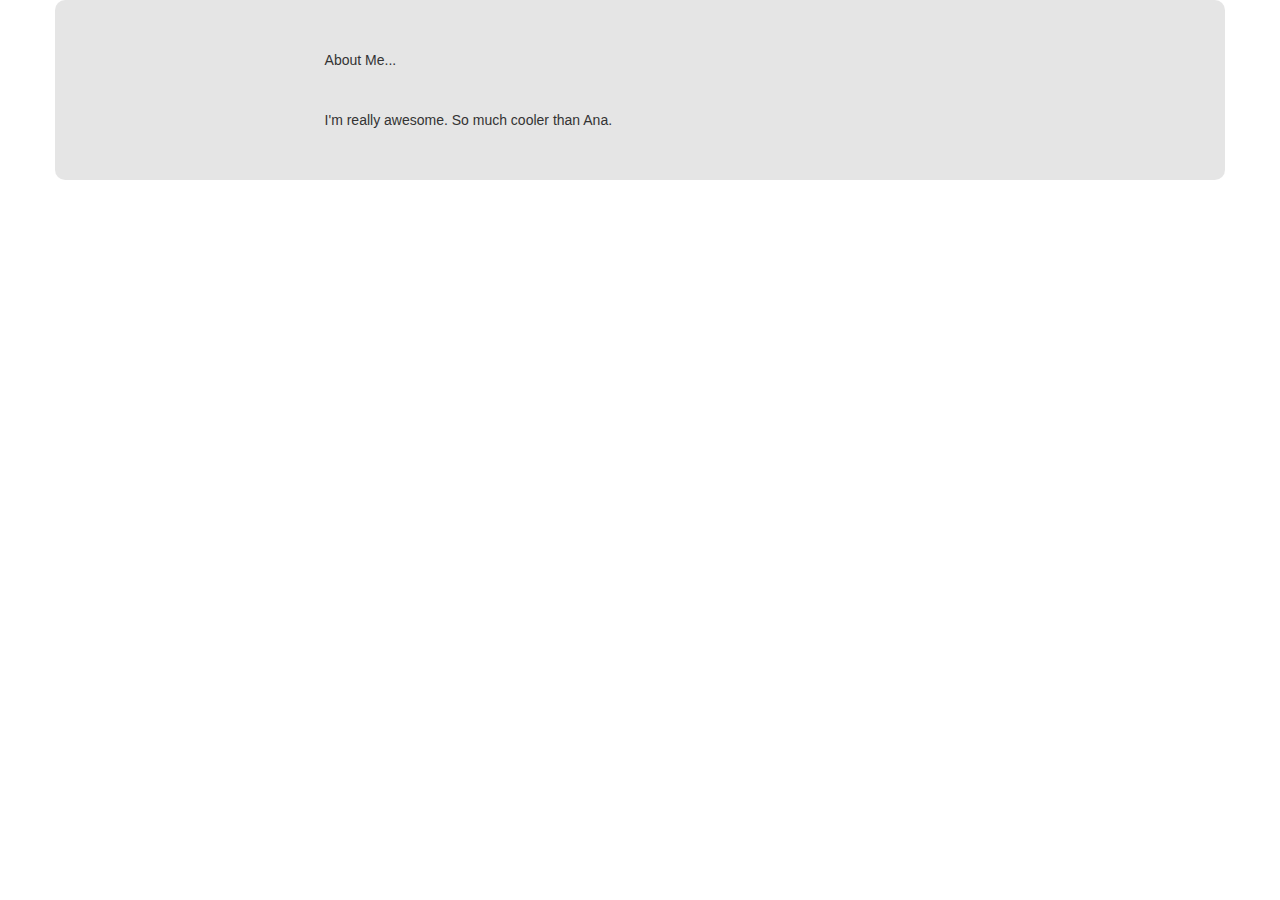
==== public_html/index.html @ 565c0d73 "Filesssssssss" ====
<!DOCTYPE html>
<!--
To change this license header, choose License Headers in Project Properties.
To change this template file, choose Tools | Templates
and open the template in the editor.
-->
<html>
    <head>
        <title>Portfolio</title>
        <meta charset="UTF-8">
        <meta name="viewport" content="width=device-width, initial-scale=1.0">
        <link type ="text/css" rel ="stylesheet" href ="css/normalize.css"/>
        <link type ="text/css" rel ="stylesheet" href ="css/bootstrap-theme.css"/>
        <link type ="text/css" rel ="stylesheet" href ="css/bootstrap.css"/>
        <link type ="text/css" rel ="stylesheet" href ="css/style.css"/>
    </head>
    <body>
        <div class = "container" id = "container">
            <div class = "row">
                <div class ="col-xs-10"><!--left side-->
                    <div class ="row"><!--title section-->
                        <div class = "col-xs-3"><!--number-->
                        </div>
                        <div class = "col-xs-9"><!--title-->
                            About Me...
                        </div>
                    </div>
                    <div class ="row"><!--info section-->
                        <div class = "col-xs-3"><!--image-->
                            
                        </div>
                        <div class = "col-xs-9"><!--info-->
                            I'm really awesome. So much cooler than Ana.
                        </div>
                    </div>
                </div>
                <div class = "col-xs-2"><!--menu-->
                </div>
            </div>
        </div>
    </body>
</html>
---- public_html/css/style.css ----
div{
    padding: 10px;
    border-radius: 10px;
}

.container{
    background-color: rgba(0,0,0,0.1);
}

.row{
    
}
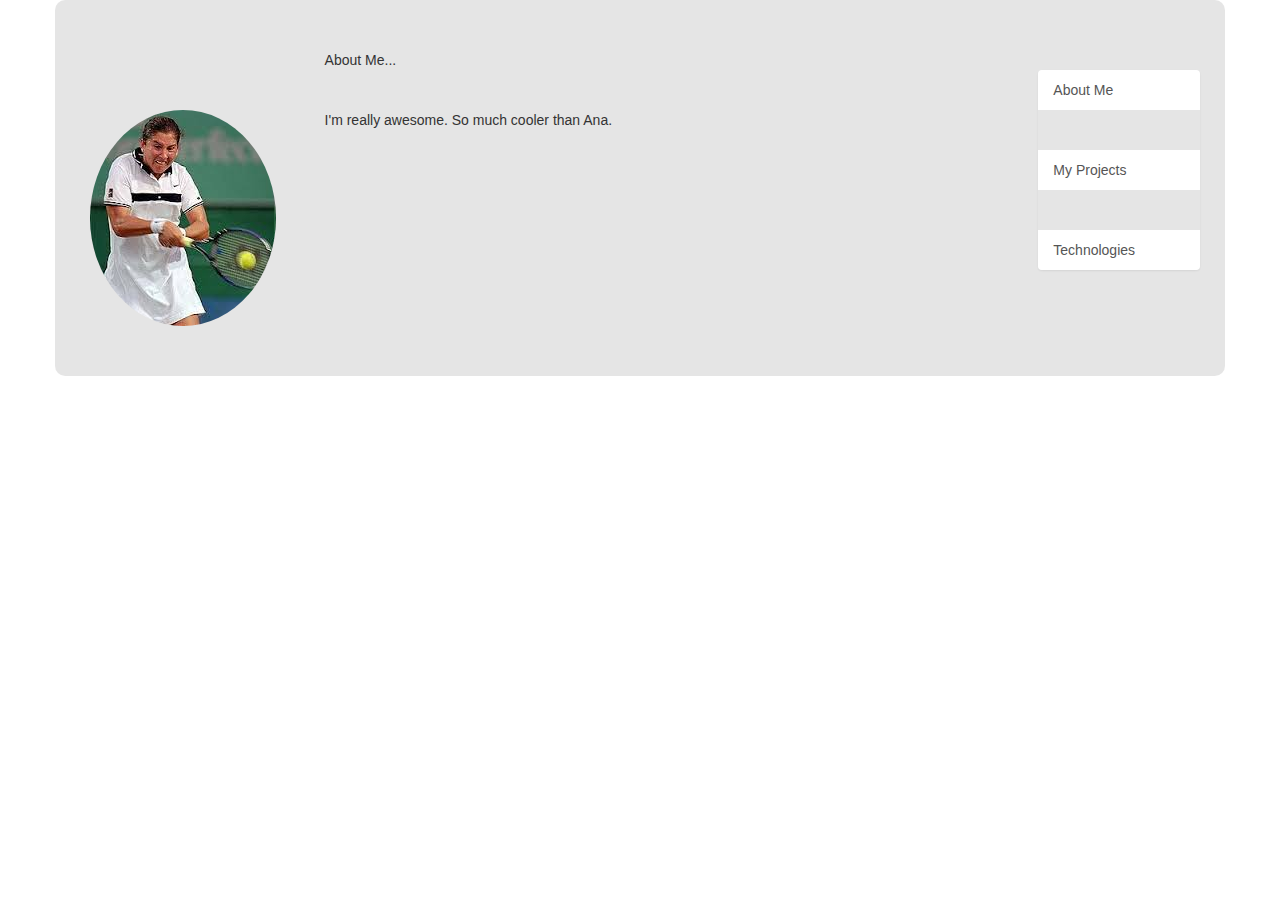
==== commit 24b1aee7: "More filesssssssssssssssss" ====
--- a/public_html/index.html
+++ b/public_html/index.html
@@ -27,7 +27,7 @@
                     </div>
                     <div class ="row"><!--info section-->
                         <div class = "col-xs-3"><!--image-->
-                            
+                            <img class="img-responsive img-circle" src ="images/tennis.jpg" >
                         </div>
                         <div class = "col-xs-9"><!--info-->
                             I'm really awesome. So much cooler than Ana.
@@ -35,6 +35,11 @@
                     </div>
                 </div>
                 <div class = "col-xs-2"><!--menu-->
+                    <nav class = "list-group">
+                        <a class ="list-group-item" href = "index.html">About Me</a>
+                        <a class ="list-group-item" href = "projects.html">My Projects</a>
+                        <a class ="list-group-item" href = "technologies.html">Technologies</a>
+                    </nav>
                 </div>
             </div>
         </div>
--- a/public_html/css/style.css
+++ b/public_html/css/style.css
@@ -8,6 +8,12 @@
 }
 
 .row{
-    
+    border-bottom-width: 3px;
+    border-bottom-color: black;
 }
 
+.list-group-item{
+    border: 0;
+    margin-top: 40px;
+    margin-bottom: 40px;
+}
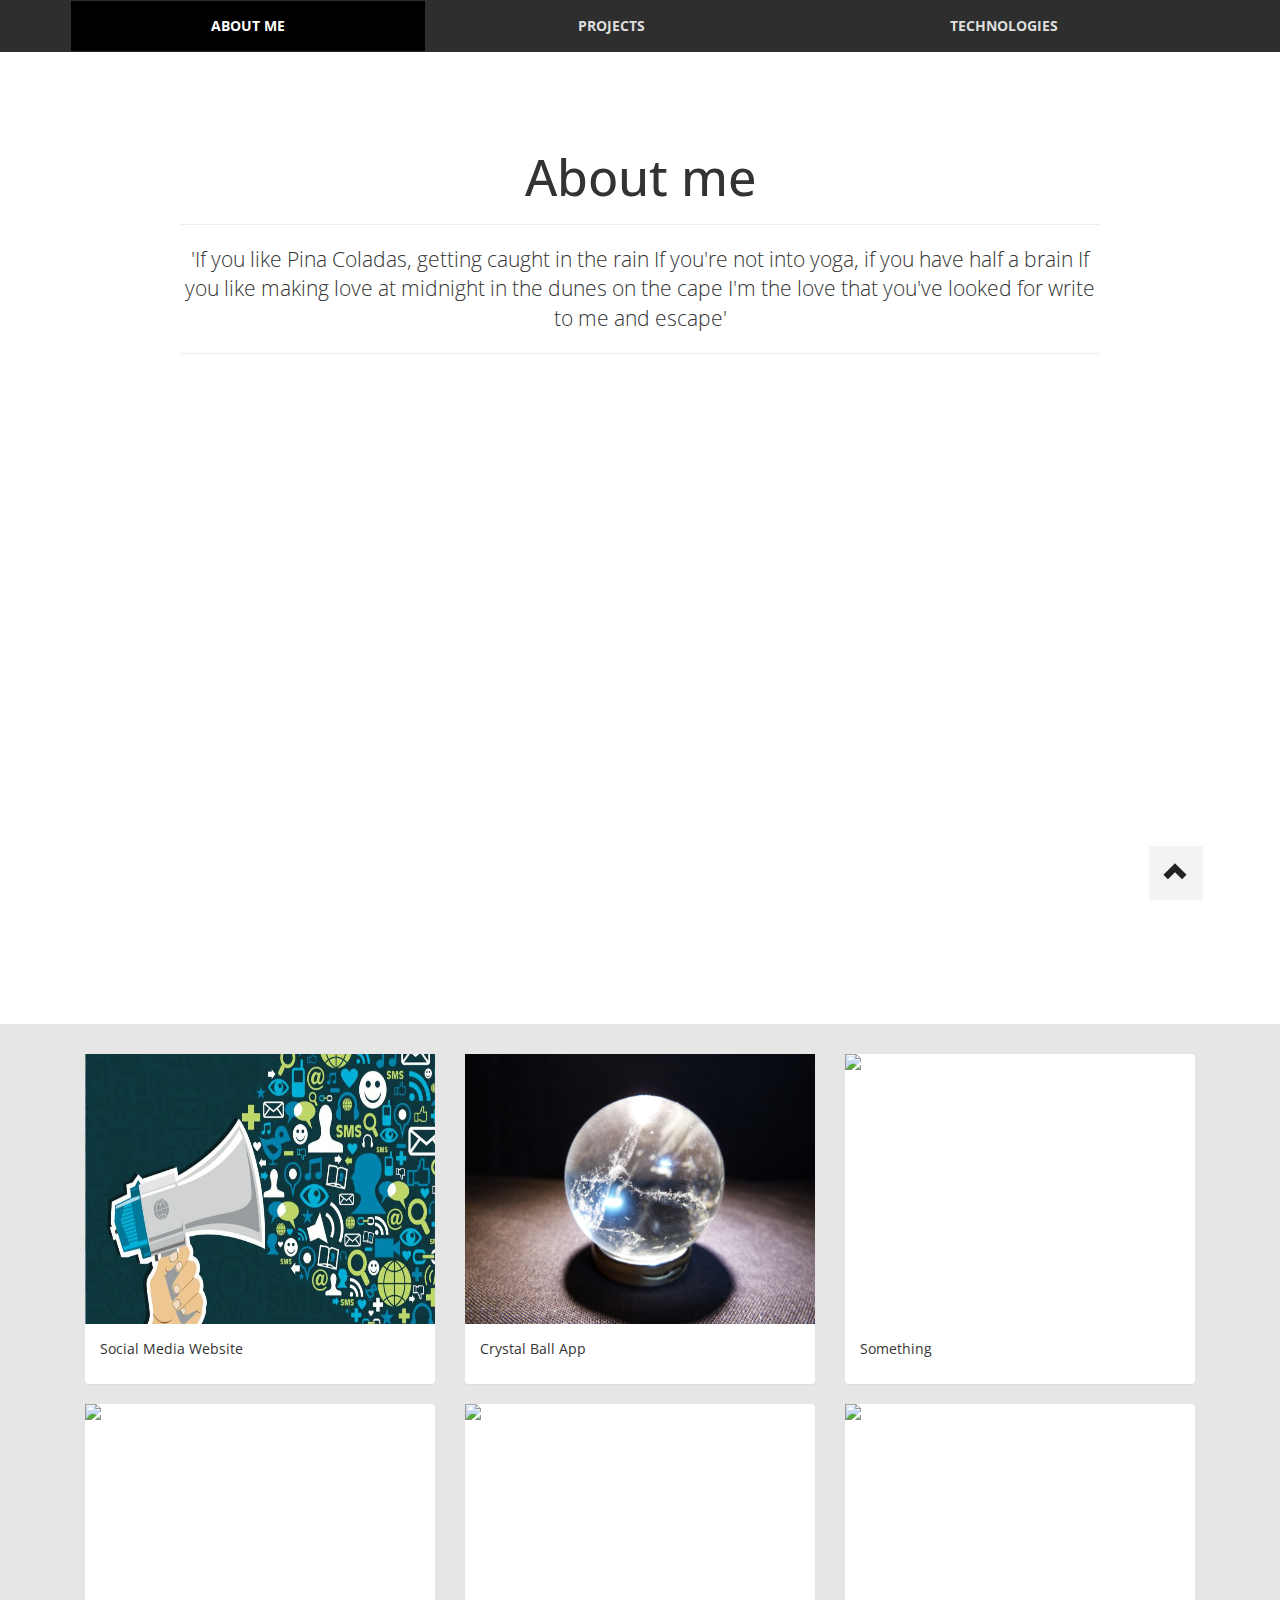
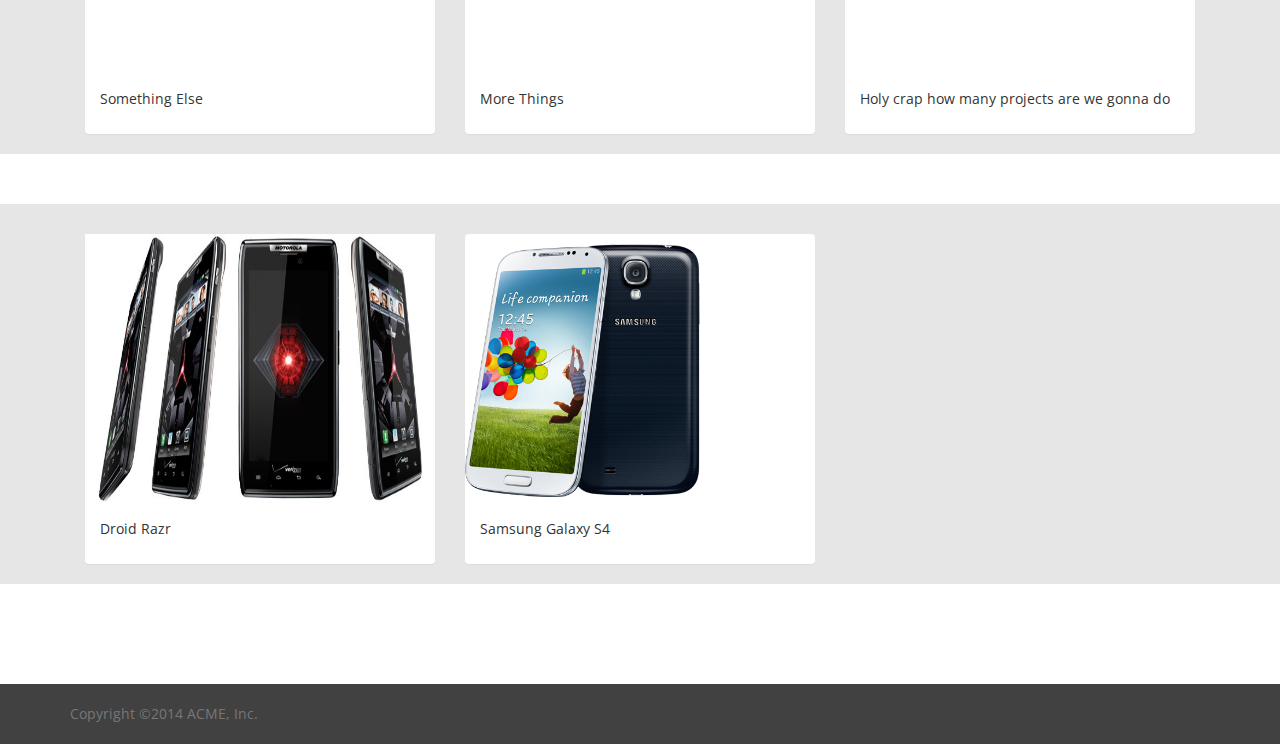
==== commit 6dab1d70: "Finished framework of portfolio, just have to add projects to it" ====
--- a/public_html/index.html
+++ b/public_html/index.html
@@ -1,47 +1,250 @@
 <!DOCTYPE html>
-<!--
-To change this license header, choose License Headers in Project Properties.
-To change this template file, choose Tools | Templates
-and open the template in the editor.
--->
-<html>
-    <head>
-        <title>Portfolio</title>
-        <meta charset="UTF-8">
-        <meta name="viewport" content="width=device-width, initial-scale=1.0">
-        <link type ="text/css" rel ="stylesheet" href ="css/normalize.css"/>
-        <link type ="text/css" rel ="stylesheet" href ="css/bootstrap-theme.css"/>
-        <link type ="text/css" rel ="stylesheet" href ="css/bootstrap.css"/>
-        <link type ="text/css" rel ="stylesheet" href ="css/style.css"/>
-    </head>
-    <body>
-        <div class = "container" id = "container">
-            <div class = "row">
-                <div class ="col-xs-10"><!--left side-->
-                    <div class ="row"><!--title section-->
-                        <div class = "col-xs-3"><!--number-->
-                        </div>
-                        <div class = "col-xs-9"><!--title-->
-                            About Me...
-                        </div>
-                    </div>
-                    <div class ="row"><!--info section-->
-                        <div class = "col-xs-3"><!--image-->
-                            <img class="img-responsive img-circle" src ="images/tennis.jpg" >
-                        </div>
-                        <div class = "col-xs-9"><!--info-->
-                            I'm really awesome. So much cooler than Ana.
-                        </div>
-                    </div>
-                </div>
-                <div class = "col-xs-2"><!--menu-->
-                    <nav class = "list-group">
-                        <a class ="list-group-item" href = "index.html">About Me</a>
-                        <a class ="list-group-item" href = "projects.html">My Projects</a>
-                        <a class ="list-group-item" href = "technologies.html">Technologies</a>
-                    </nav>
-                </div>
-            </div>
+<html lang="en">
+	<head>
+		<meta http-equiv="content-type" content="text/html; charset=UTF-8">
+		<meta charset="utf-8">
+		<title>Megan's Portfolio</title>
+		<meta name="generator" content="Bootply" />
+		<meta name="viewport" content="width=device-width, initial-scale=1, maximum-scale=1">
+		<link href="css/bootstrap.min.css" rel="stylesheet">
+		<!--[if lt IE 9]>
+			<script src="//html5shim.googlecode.com/svn/trunk/html5.js"></script>
+		<![endif]-->
+		<link href="css/styles.css" rel="stylesheet">
+	</head>
+	<body>
+<!-- Wrap all page content here -->
+<div id="wrap">
+
+ 
+<header class="masthead">
+
+  
+</header>
+  
+  
+<!-- Fixed navbar -->
+<div class="navbar navbar-custom navbar-inverse navbar-static-top" id="nav">
+    <div class="container">
+      <div class="navbar-header">
+        <button type="button" class="navbar-toggle" data-toggle="collapse" data-target=".navbar-collapse">
+          <span class="icon-bar"></span>
+          <span class="icon-bar"></span>
+          <span class="icon-bar"></span>
+        </button>
+      </div>
+      <div class="collapse navbar-collapse">
+        <ul class="nav navbar-nav nav-justified">
+          <li><a href="#section1">About Me</a></li>
+          <li class="dropdown">
+            <a href="#section3" class="dropdown-toggle" data-toggle="dropdown">Projects</a>
+          </li>
+          <li><a href="#section4">Technologies</a></li>
+        </ul>
+      </div><!--/.nav-collapse -->
+    </div><!--/.container -->
+</div><!--/.navbar -->
+  
+<!-- Begin page content -->
+<div class="divider" id="section1"></div>
+  
+<div class="container">
+  <div class="col-sm-10 col-sm-offset-1">
+    <div class="page-header text-center">
+      <h1>About me</h1>
+    </div>
+    
+    <p class="lead text-center"> 
+      'If you like Pina Coladas, getting caught in the rain
+If you're not into yoga, if you have half a brain
+If you like making love at midnight in the dunes on the cape
+I'm the love that you've looked for write to me and escape'
+    </p> 
+    
+    <hr>
+    
+    <div class="divider"></div>
+    
+  </div>
+</div>
+    
+<div class="divider"></div>
+  
+<section class="bg-1">
+  <div class="col-sm-6 col-sm-offset-3 text-center"></div>
+</section>
+  
+<div class="divider" id="section2"></div>
+
+
+<div class="divider"></div>
+
+<div class="divider" id="section3"></div>
+  
+<div class="bg-4">
+  <div class="container">
+	<div class="row">
+	   <div class="col-sm-4 col-xs-6">
+      
+        <div class="panel panel-default">
+          <div class="panel-thumbnail"><a href="#" title="Social Media Website"><img src="images/socialmedia.jpg" class="img-responsive"></a></div>
+          <div class="panel-body">
+            <p>Social Media Website</p>
+            <p></p>
+
+          </div>
+        </div><!--/panel-->
+      </div><!--/col-->
+      
+      <div class="col-sm-4 col-xs-6">
+      
+      	<div class="panel panel-default">
+          <div class="panel-thumbnail"><a href="#" title="Crystal Ball App"><img src="images/crystalball.jpg" class="img-responsive"></a></div>
+          <div class="panel-body">
+            <p>Crystal Ball App</p>
+            <p></p>
+            
+          </div>
+        </div><!--/panel--> 
+      </div><!--/col-->
+      
+      <div class="col-sm-4 col-xs-6">
+      
+      	<div class="panel panel-default">
+          <div class="panel-thumbnail"><a href="#" title="Interiors"><img src="//placehold.it/600x400/555/F2F2F2" class="img-responsive"></a></div>
+          <div class="panel-body">
+            <p>Something</p>
+            <p></p>
+            
+          </div>
+        </div><!--/panel--> 
+
+      </div><!--/col--> 
+      
+      <div class="col-sm-4 col-xs-6">
+      
+      	<div class="panel panel-default">
+          <div class="panel-thumbnail"><a href="#" title="New Construction"><img src="//placehold.it/600x400/555/FFF" class="img-responsive"></a></div>
+          <div class="panel-body">
+            <p>Something Else</p>
+            <p></p>
+            
+          </div>
+        </div><!--/panel--> 
+
+      </div><!--/col--> 
+      
+      <div class="col-sm-4 col-xs-6">
+      
+      	<div class="panel panel-default">
+          <div class="panel-thumbnail"><a href="#" title="Site Planning"><img src="//placehold.it/600x400/555/EEE" class="img-responsive"></a></div>
+          <div class="panel-body">
+            <p>More Things</p>
+            <p></p>
+            
+          </div>
+        </div><!--/panel--> 
+
+      </div><!--/col--> 
+      
+      <div class="col-sm-4 col-xs-6">
+      
+      	<div class="panel panel-default">
+          <div class="panel-thumbnail"><a href="#" title="Churches"><img src="//placehold.it/600x400/666/F4F4F4" class="img-responsive"></a></div>
+          <div class="panel-body">
+            <p>Holy crap how many projects are we gonna do</p>
+            <p></p>
+            
+          </div>
+        </div><!--/panel--> 
+
+      </div><!--/col--> 
+      
+	</div><!--/row-->
+  </div><!--/container-->
+</div>
+
+<div class="divider" id="section4"></div>
+
+<div class="bg-4">
+  <div class="container">
+	<div class="row">
+	   <div class="col-sm-4 col-xs-6">
+      
+        <div class="panel panel-default">
+          <div class="panel-thumbnail"><a href="#" title="Droid Razr"><img src="images/droidrazr.jpg" class="img-responsive"></a></div>
+          <div class="panel-body">
+            <p>Droid Razr</p>
+            <p></p>
+
+          </div>
+        </div><!--/panel-->
+      </div><!--/col-->
+      
+      <div class="col-sm-4 col-xs-6">
+      
+      	<div class="panel panel-default">
+          <div class="panel-thumbnail"><a href="#" title="Samsung Galaxy S4"><img src="images/samsunggalaxys4.png" class="img-responsive"></a></div>
+          <div class="panel-body">
+            <p>Samsung Galaxy S4</p>
+            <p></p>
+            
+          </div>
+        </div><!--/panel--> 
+      </div><!--/col-->
+      
+	</div><!--/row-->
+  </div><!--/container-->
+</div>
+  
+<div class="divider" id="section5"></div>  
+
+
+  
+</div><!--/wrap-->
+
+<div id="footer">
+  <div class="container">
+    <p class="text-muted">Copyright ©2014 ACME, Inc.</p>
+  </div>
+</div>
+
+<ul class="nav pull-right scroll-top">
+  <li><a href="#" title="Scroll to top"><i class="glyphicon glyphicon-chevron-up"></i></a></li>
+</ul>
+
+
+<div class="modal" id="myModal" role="dialog">
+  <div class="modal-dialog">
+  <div class="modal-content">
+	<div class="modal-header">
+		<button class="close" type="button" data-dismiss="modal">×</button>
+		<h3 class="modal-title"></h3>
+	</div>
+	<div class="modal-body">
+		<div id="modalCarousel" class="carousel">
+ 
+          <div class="carousel-inner">
+           
+          </div>
+          
+          <a class="carousel-control left" href="#modaCarousel" data-slide="prev"><i class="glyphicon glyphicon-chevron-left"></i></a>
+          <a class="carousel-control right" href="#modalCarousel" data-slide="next"><i class="glyphicon glyphicon-chevron-right"></i></a>
+          
         </div>
-    </body>
-</html>
+	</div>
+	<div class="modal-footer">
+		<button class="btn btn-default" data-dismiss="modal">Close</button>
+	</div>
+   </div>
+  </div>
+</div>
+
+
+	<!-- script references -->
+		<script src="//ajax.googleapis.com/ajax/libs/jquery/2.0.2/jquery.min.js"></script>
+		<script src="js/bootstrap.min.js"></script>
+		<script src="http://maps.googleapis.com/maps/api/js?sensor=false&extension=.js&output=embed"></script>
+		<script src="js/scripts.js"></script>
+	</body>
+</html>--- a/public_html/css/styles.css
+++ b/public_html/css/styles.css
@@ -0,0 +1,243 @@
+@import url(http://fonts.googleapis.com/css?family=Open+Sans:400,700,600);
+
+html,
+body {
+  height: 100%;
+  /* The html and body elements cannot have any padding or margin. */
+  -webkit-font-smoothing: antialiased;
+  font-family: 'Open Sans', sans-serif;
+}
+
+.row {
+  margin-left:0px;
+  margin-right:0px;
+}
+
+/* Wrapper for page content to push down footer */
+#wrap {
+  min-height: 100%;
+  height: auto !important;
+  height: 100%;
+  /* Negative indent footer by its height */
+  margin: 0 auto -60px;
+  /* Pad bottom by footer height */
+  padding: 0 0 60px;
+}
+
+/* Set the fixed height of the footer here */
+#footer {
+  height: 60px;
+  background-color: #f5f5f5;
+  margin-top:50px;
+  padding-top:20px;
+  padding-bottom:20px;
+}
+
+
+/* Custom page CSS
+-------------------------------------------------- */
+/* CUSTOMIZE THE NAVBAR
+-------------------------------------------------- */
+
+/* Special class on .container surrounding .navbar, used for positioning it into place. */
+.navbar-wrapper {
+  position: absolute;
+  top: 0;
+  left: 0;
+  right: 0;
+  z-index: 10;
+}
+
+
+/* Since positioning the image, we need to help out the caption */
+.carousel-caption {
+  z-index: 10;
+}
+
+/* Declare heights because of positioning of img element */
+#myCarousel  .item {
+  height: 600px;
+  background-color:#bbb;
+}
+#myCarousel img {
+  position: absolute;
+  top: 0;
+  left: 0;
+  min-width: 100%;
+  height: 600px;
+}
+
+
+#wrap > .container {
+  padding: 60px 15px 0;
+}
+.container .credit {
+  margin: 20px 0;
+}
+
+#footer {
+  background-color:#414141;
+}
+
+#footer a {
+  color:#efefef;
+}
+
+header {
+  background: #333;
+  color:#555;
+}
+
+header .dropdown-menu {
+  top:74px;
+  background: #ffcc33;
+  border-width:0;
+}
+
+h1 {
+  font-size:50px;
+}
+
+.logo {
+  font-size:40px;
+  position:absolute;
+  z-index:1200;
+  color:#333;
+  top:70px;
+  text-align:center;
+  width:100%;
+}
+
+#nav {
+  width: 100%;
+  position:static;
+  top:-32px;
+}
+
+#nav.affix {
+   position: fixed;
+   top: 0;
+   z-index:10;
+   -webkit-transition: all .6s ease-in-out;
+}
+
+#footer > .container {
+  
+}
+
+@media (min-width: 767px) {
+  .navbar-nav.nav-justified > li{
+      float:none;
+  }
+}
+  
+.navbar-nav {
+  margin: 1px 1px; 
+}  
+  
+/* customize nav style */
+.navbar-custom {
+    background-color: #2e2e2e;
+	font-weight:700;
+    text-transform:uppercase;
+    border-width:0;
+}
+.navbar-custom  .navbar-nav>li>a {
+	color: #ddd;
+}
+.navbar-custom  .dropdown-menu li>a:hover {
+	color: #eee;
+}
+.navbar-custom  .navbar-nav li>a:hover, .navbar-nav li .open, .navbar-custom .navbar-nav .active a  {
+	background-color: #000;
+}
+.navbar-custom .navbar-nav>.dropdown>a .caret {
+	border-top-color: #999;
+	border-bottom-color: #999;
+}
+
+.navbar-collapse.in { /*3.0.2 bug workaround*/
+    overflow-y: visible;
+}
+
+.navbar-toggle {
+	outline:0;
+}
+
+.divider {
+	height:50px;
+}
+
+.panel {
+	border-width:0;
+}
+
+@media (max-width: 768px) {
+	header {
+	
+	}
+}
+
+#map-canvas {
+  	width: 100%; 
+  	height: 300px;
+	margin: 0;
+	padding: 15px;
+}
+
+.scroll-top {
+   position:fixed;
+   bottom:0;
+   right:6%;
+   z-index:100;
+   background: #f2f3f2;
+   font-size:24px;
+   border-top-left-radius:3px;
+   border-top-right-radius:3px;
+}
+.scroll-top a:link,.scroll-top a:visited {
+  color:#222;
+} 
+ 
+
+section {
+  color: #ffffff;
+  min-height: 400px;
+  height: auto !important;
+  height: 100%;
+  padding-top:100px;
+}
+
+.bg-1 {
+	background: url('http://www.bootply.com/assets/example/bg_suburb.jpg') no-repeat center center fixed; 
+    -webkit-background-size: cover;
+  	-moz-background-size: cover;
+  	-o-background-size: cover;
+  	background-size: cover;
+}
+
+.bg-2 {
+	background: url('http://www.bootply.com/assets/example/bg_suburb.jpg') no-repeat center center fixed; 
+    -webkit-background-size: cover;
+  	-moz-background-size: cover;
+  	-o-background-size: cover;
+  	background-size: cover;
+}
+
+.bg-3 {
+	background: url('http://www.bootply.com/assets/example/bg_blueplane.jpg') no-repeat center center fixed; 
+    -webkit-background-size: cover;
+  	-moz-background-size: cover;
+  	-o-background-size: cover;
+  	background-size: cover;
+}
+
+.bg-4 {
+	padding-top:30px;
+    background-color:#e6e6e6;
+}
+
+.panel .img-responsive {
+	min-height:270px;
+    max-height:270px;
+}